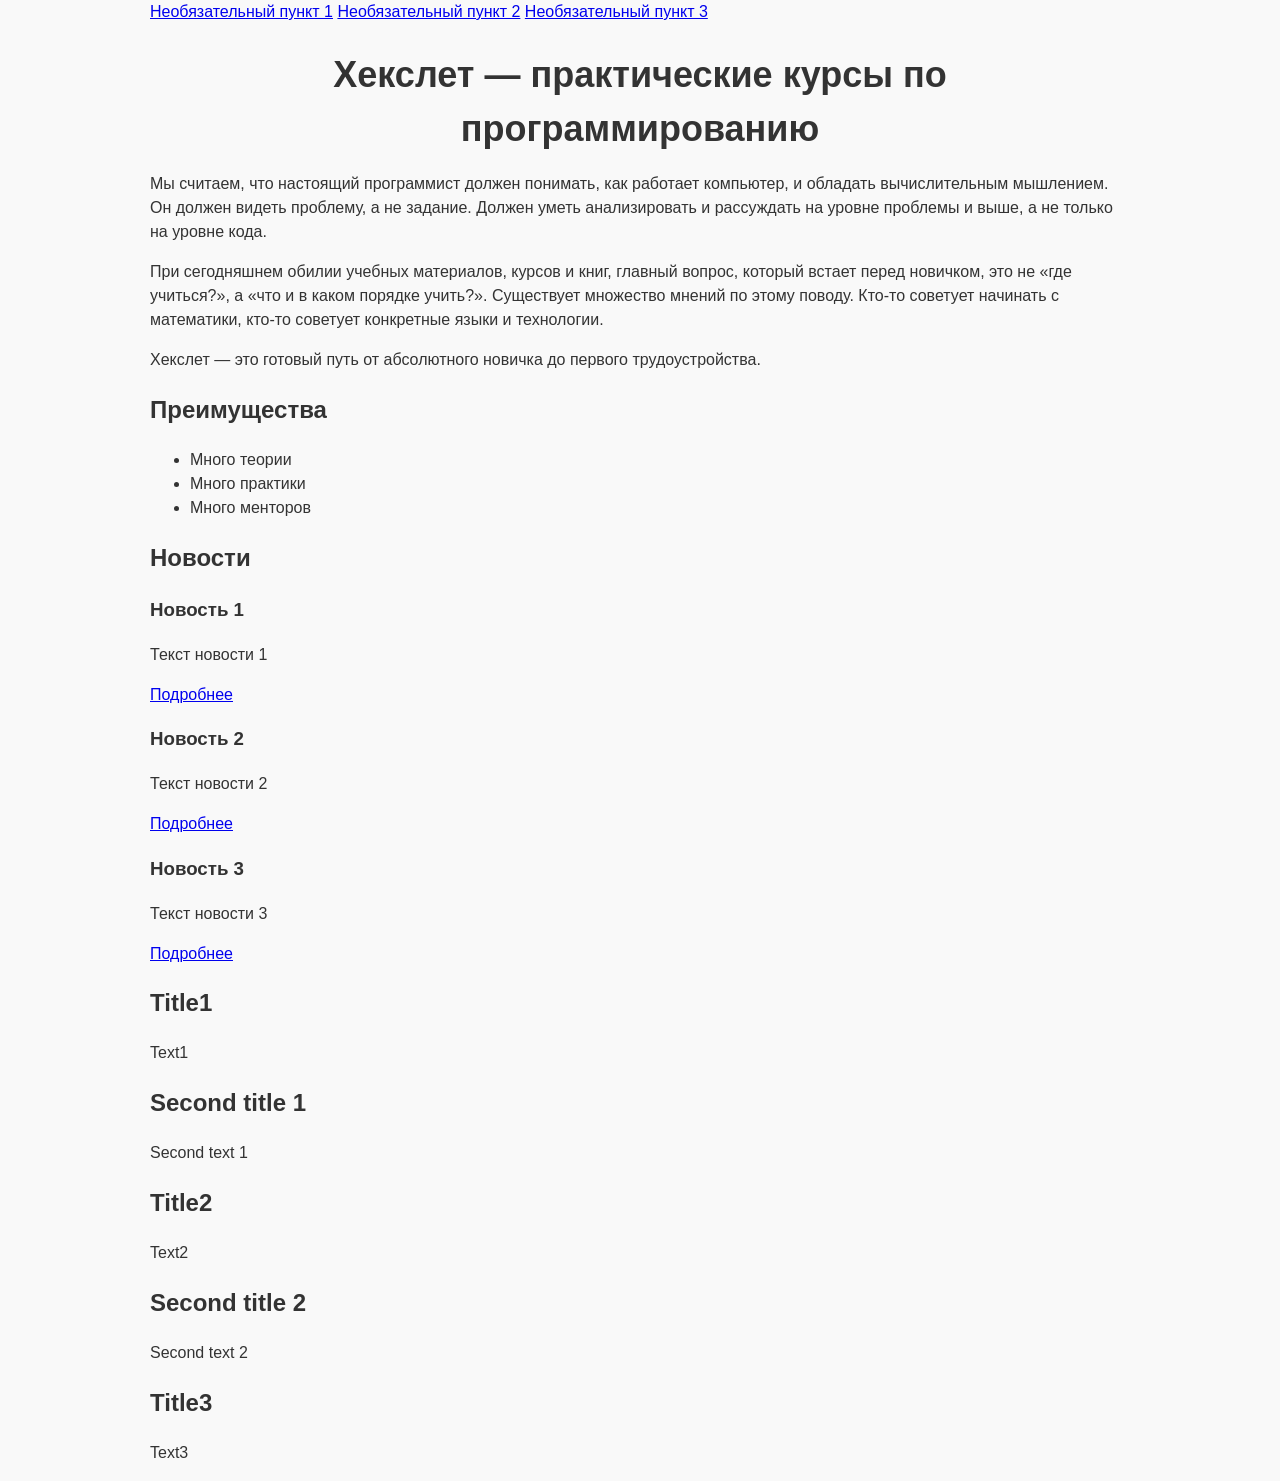
==== index.html @ 8f4f95c7 "Add files via upload" ====
<!DOCTYPE html>
<html lang="ru">

<header>
<title>Заголовок</title>
<meta charset="utf-8">
<meta name="keywords" content="ключевые слова">
<meta name="description" content="Описание страницы">
<link rel="stylesheet" type="text/css" href="style.css" media="screen">
</header>

<body>

<aside>
  <div>
    <a href="#">Необязательный пункт 1</a>
    <a href="#">Необязательный пункт 2</a>
    <a href="#">Необязательный пункт 3</a>
  </div>
</aside>

<main>
  <h1>Хекслет — практические курсы по программированию</h1>

  <p>
    Мы считаем, что настоящий программист должен понимать, как работает
    компьютер, и обладать вычислительным мышлением. Он должен видеть проблему, а
    не задание. Должен уметь анализировать и рассуждать на уровне проблемы и
    выше, а не только на уровне кода.
  </p>
  <p>
    При сегодняшнем обилии учебных материалов, курсов и книг, главный вопрос,
    который встает перед новичком, это не «где учиться?», а «что и в каком
    порядке учить?». Существует множество мнений по этому поводу. Кто-то
    советует начинать с математики, кто-то советует конкретные языки и
    технологии.
  </p>
  <p>
    Хекслет — это готовый путь от абсолютного новичка до первого
    трудоустройства.
  </p>

  <section>
    <h2>Преимущества</h2>

    <ul>
      <li>Много теории</li>
      <li>Много практики</li>
      <li>Много менторов</li>
    </ul>
  </section>

  <section>
    <h2>Новости</h2>

    <article>
      <h3>Новость 1</h3>
      <p>Текст новости 1</p>
      <a href="#">Подробнее</a>
    </article>

    <article>
      <h3>Новость 2</h3>
      <p>Текст новости 2</p>
      <a href="#">Подробнее</a>
    </article>

    <article>
      <h3>Новость 3</h3>
      <p>Текст новости 3</p>
      <a href="#">Подробнее</a>
    </article>
  </section>
  
 <div class="news">
   <article>
   <h2>Title1</h2>
   <p>Text1</p>
		<section>
			<article>
				<h2>Second title 1</h2>
				<p>Second text 1</p> 
			</article>
		</section>	
   <article>
   <h2>Title2</h2>
   <p>Text2</p>
   		<section>
			<article>
				<h2>Second title 2</h2>
				<p>Second text 2</p> 
			</article>
		</section>
   </article>
  <article>
   <h2>Title3</h2>
   <p>Text3</p>
   </article>
   </div>
</main>
</body>
</html>
---- style.css ----
body {
  font-family: sans-serif;
  line-height: 1.5;

  background-color: #f9f9f9;
  color: #333333;

  width: 980px;
  margin: 0 auto;
}

h1 {
  text-align: center;
  font-size: 36px;
  margin-bottom: 0;
}

main > h2 {
  text-align: center;
  font-size: 25px;
}
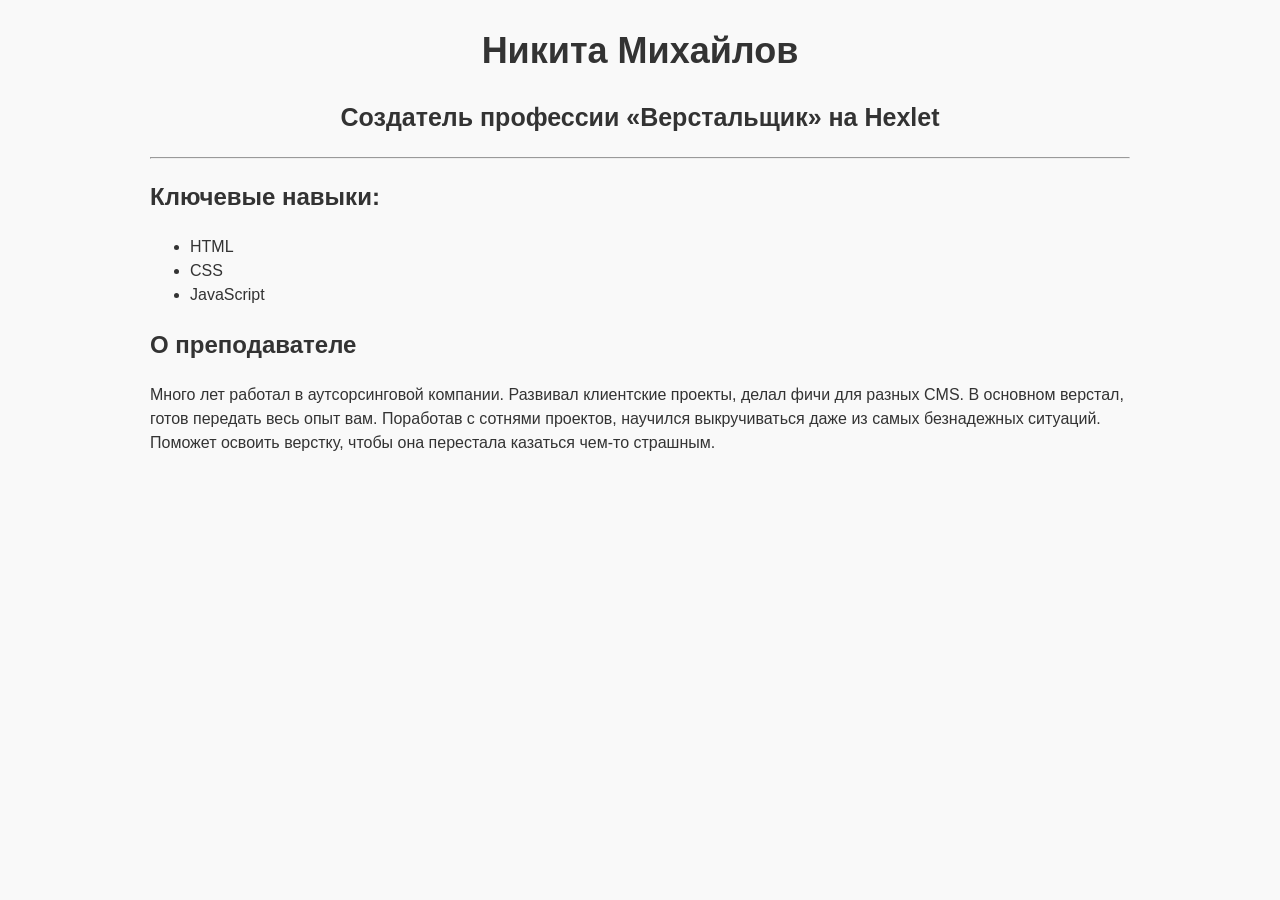
==== commit a10c28d7: "Update index.html" ====
--- a/index.html
+++ b/index.html
@@ -11,92 +11,31 @@
 
 <body>
 
-<aside>
-  <div>
-    <a href="#">Необязательный пункт 1</a>
-    <a href="#">Необязательный пункт 2</a>
-    <a href="#">Необязательный пункт 3</a>
-  </div>
-</aside>
+<main>
+  <h1>Никита Михайлов</h1>
+  <h2>Создатель профессии «Верстальщик» на Hexlet</h2>
 
-<main>
-  <h1>Хекслет — практические курсы по программированию</h1>
-
-  <p>
-    Мы считаем, что настоящий программист должен понимать, как работает
-    компьютер, и обладать вычислительным мышлением. Он должен видеть проблему, а
-    не задание. Должен уметь анализировать и рассуждать на уровне проблемы и
-    выше, а не только на уровне кода.
-  </p>
-  <p>
-    При сегодняшнем обилии учебных материалов, курсов и книг, главный вопрос,
-    который встает перед новичком, это не «где учиться?», а «что и в каком
-    порядке учить?». Существует множество мнений по этому поводу. Кто-то
-    советует начинать с математики, кто-то советует конкретные языки и
-    технологии.
-  </p>
-  <p>
-    Хекслет — это готовый путь от абсолютного новичка до первого
-    трудоустройства.
-  </p>
+  <hr>
 
   <section>
-    <h2>Преимущества</h2>
-
+    <h2>Ключевые навыки:</h2>
     <ul>
-      <li>Много теории</li>
-      <li>Много практики</li>
-      <li>Много менторов</li>
+      <li>HTML</li>
+      <li>CSS</li>
+      <li>JavaScript</li>
     </ul>
   </section>
 
   <section>
-    <h2>Новости</h2>
-
-    <article>
-      <h3>Новость 1</h3>
-      <p>Текст новости 1</p>
-      <a href="#">Подробнее</a>
-    </article>
-
-    <article>
-      <h3>Новость 2</h3>
-      <p>Текст новости 2</p>
-      <a href="#">Подробнее</a>
-    </article>
-
-    <article>
-      <h3>Новость 3</h3>
-      <p>Текст новости 3</p>
-      <a href="#">Подробнее</a>
-    </article>
+    <h2>О преподавателе</h2>
+    <p>
+      Много лет работал в аутсорсинговой компании. Развивал клиентские проекты,
+      делал фичи для разных CMS. В основном верстал, готов передать весь опыт
+      вам. Поработав с сотнями проектов, научился выкручиваться даже из самых
+      безнадежных ситуаций. Поможет освоить верстку, чтобы она перестала
+      казаться чем-то страшным.
+    </p>
   </section>
-  
- <div class="news">
-   <article>
-   <h2>Title1</h2>
-   <p>Text1</p>
-		<section>
-			<article>
-				<h2>Second title 1</h2>
-				<p>Second text 1</p> 
-			</article>
-		</section>	
-   <article>
-   <h2>Title2</h2>
-   <p>Text2</p>
-   		<section>
-			<article>
-				<h2>Second title 2</h2>
-				<p>Second text 2</p> 
-			</article>
-		</section>
-   </article>
-  <article>
-   <h2>Title3</h2>
-   <p>Text3</p>
-   </article>
-   </div>
 </main>
 </body>
 </html>
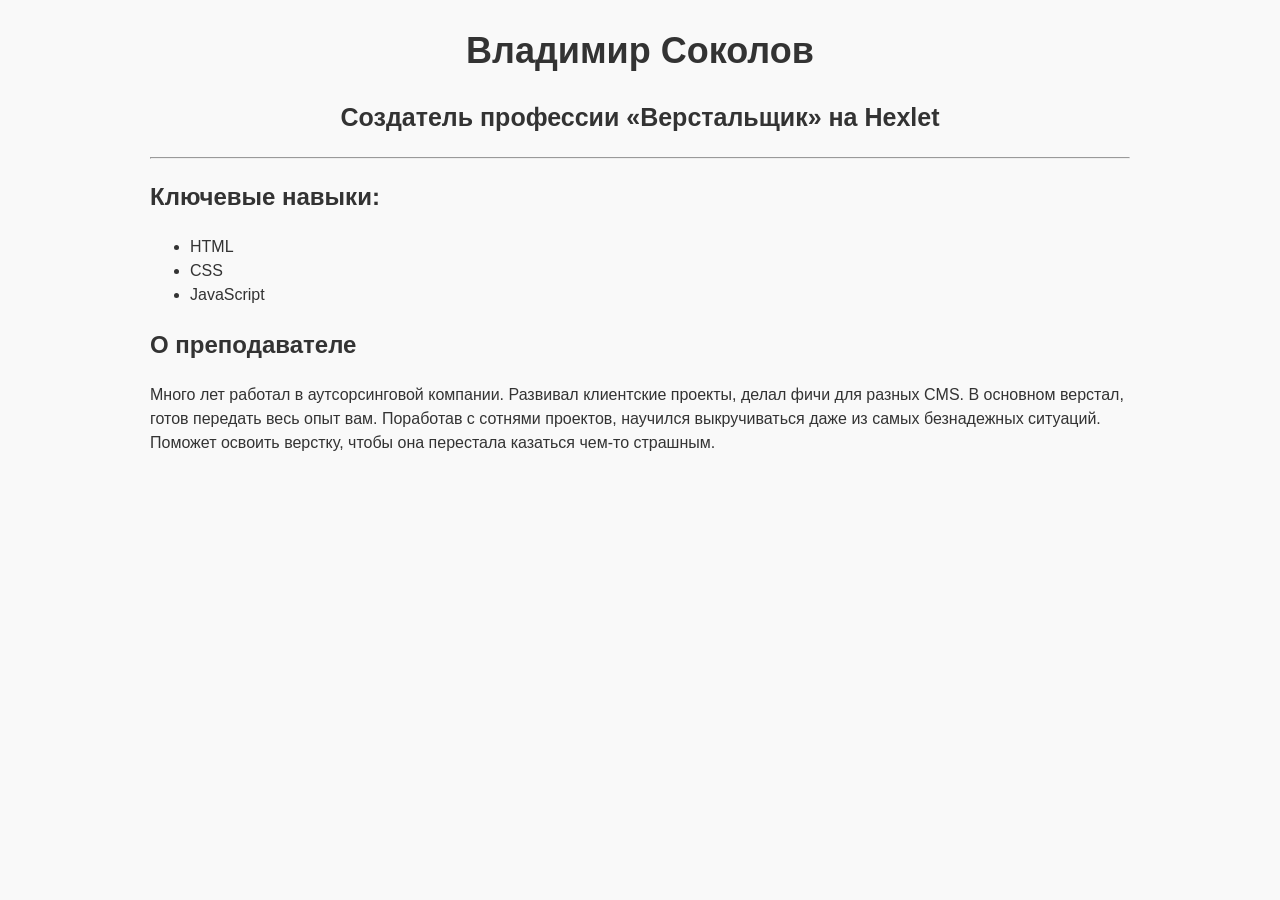
==== commit 1d4328bc: "Update index.html" ====
--- a/index.html
+++ b/index.html
@@ -12,7 +12,7 @@
 <body>
 
 <main>
-  <h1>Никита Михайлов</h1>
+  <h1>Владимир Соколов</h1>
   <h2>Создатель профессии «Верстальщик» на Hexlet</h2>
 
   <hr>
